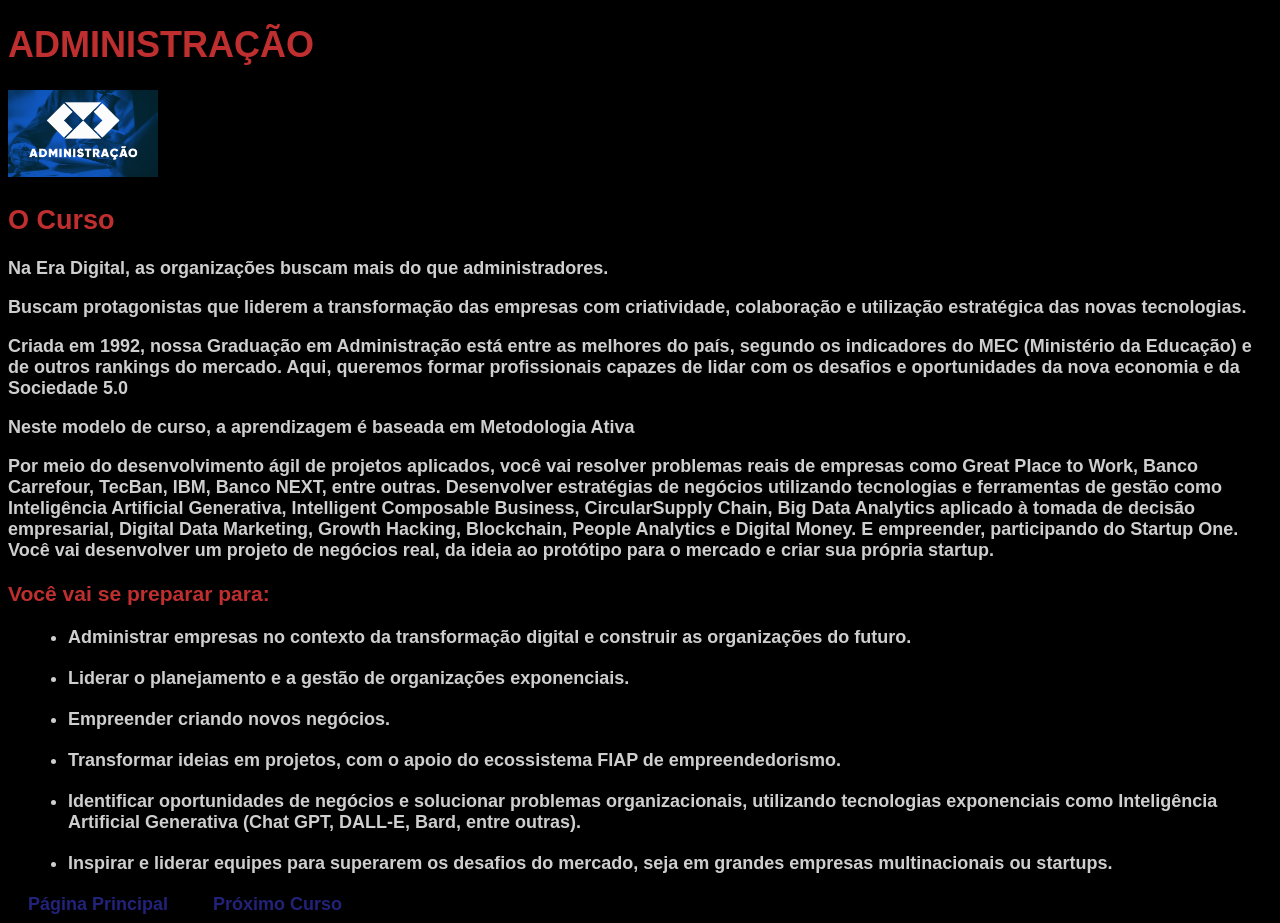
==== cursos/adm.html @ f766565e "Site FIAP ver1.0" ====
<!DOCTYPE html>
<html lang="en">
<head>
    <meta charset="UTF-8">
    <meta name="viewport" content="width=device-width, initial-scale=1.0">
    <title>ADMINISTRAÇÃO</title>
    <link rel="stylesheet" href="../css/style.css">
</head>
<body>
    <h1>ADMINISTRAÇÃO</h1>
   
    <img src="../img/adm.png" alt="Site FIAP" width="150px">

    <h2>O Curso</h2>
    <p>Na Era Digital, as organizações buscam mais do que administradores.</p>
    <p>Buscam protagonistas que liderem a transformação das empresas com criatividade, colaboração e utilização estratégica das novas tecnologias.</p>
    <p>Criada em 1992, nossa Graduação em Administração está entre as melhores do país, segundo os indicadores do MEC (Ministério da Educação) e de outros rankings do mercado. Aqui, queremos formar profissionais capazes de lidar com os desafios e oportunidades da nova economia e da Sociedade 5.0</p>
    <p>Neste modelo de curso, a aprendizagem é baseada em Metodologia Ativa</p>
    <p>Por meio do desenvolvimento ágil de projetos aplicados, você vai resolver problemas reais de empresas como Great Place to Work, Banco Carrefour, TecBan, IBM, Banco NEXT, entre outras. Desenvolver estratégias de negócios utilizando tecnologias e ferramentas de gestão como Inteligência Artificial Generativa, Intelligent Composable Business, CircularSupply Chain, Big Data Analytics aplicado à tomada de decisão empresarial, Digital Data Marketing, Growth Hacking, Blockchain, People Analytics e Digital Money. E empreender, participando do Startup One. Você vai desenvolver um projeto de negócios real, da ideia ao protótipo para o mercado e criar sua própria startup.</p>

    <h3>Você vai se preparar para:</h3>
    <p><ul>
        <li>Administrar empresas no contexto da transformação digital e construir as organizações do futuro.</li>
        <li>Liderar o planejamento e a gestão de organizações exponenciais.</li>
        <li>Empreender criando novos negócios.</li>
        <li>Transformar ideias em projetos, com o apoio do ecossistema FIAP de empreendedorismo.</li>
        <li>Identificar oportunidades de negócios e solucionar problemas organizacionais, utilizando tecnologias exponenciais como Inteligência Artificial Generativa (Chat GPT, DALL-E, Bard, entre outras).</li>
        <li>Inspirar e liderar equipes para superarem os desafios do mercado, seja em grandes empresas multinacionais ou startups.</li>
    </ul></p>

    <a href="../index.html">Página Principal</a>    <a href="ads.html">Próximo Curso</a>
    
</body>
</html>
---- css/style.css ----
body{
    background-color: black;
    color:  rgb(206, 206, 206);
    font-family:Arial, Helvetica, sans-serif;
    font-size: 18px;
    font-weight: bold;
}

a{
    margin: 20px;
    text-decoration: none;
    color: rgb(34, 34, 121);
}

h1{
    color:rgb(192, 47, 47);
}

h2{
    color:rgb(192, 47, 47);
}


h3{
    color:rgb(192, 47, 47);
}

li{
    margin: 20px;
}
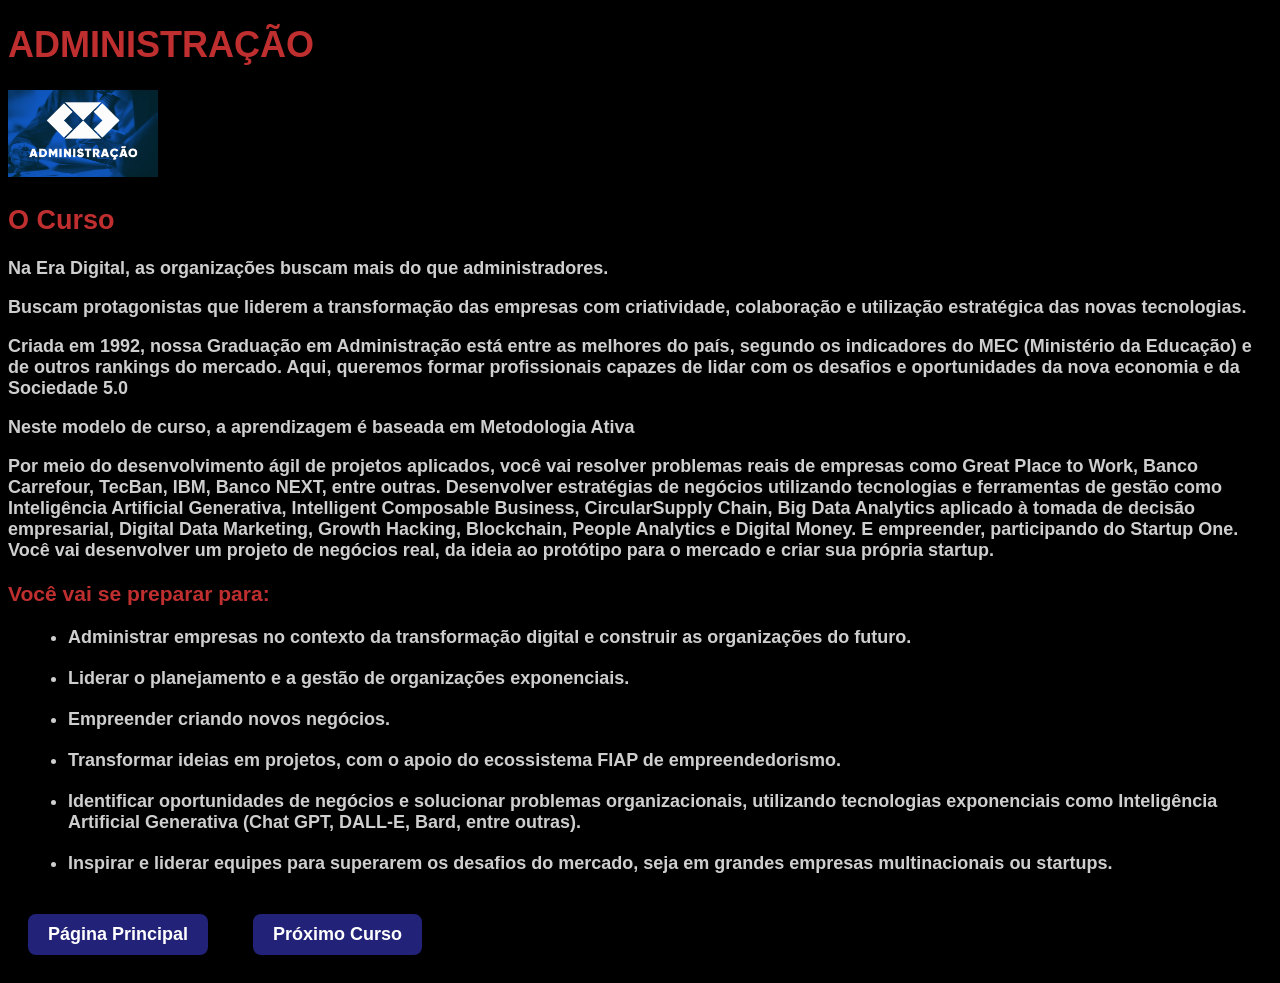
==== commit 9e7f8e0c: "Site FIAP ver 2.0" ====
--- a/cursos/adm.html
+++ b/cursos/adm.html
@@ -28,7 +28,7 @@
         <li>Inspirar e liderar equipes para superarem os desafios do mercado, seja em grandes empresas multinacionais ou startups.</li>
     </ul></p>
 
-    <a href="../index.html">Página Principal</a>    <a href="ads.html">Próximo Curso</a>
+    <a href="../index.html"  class="btn">Página Principal</a>    <a href="ads.html"  class="btn">Próximo Curso</a>
     
 </body>
 </html>
--- a/css/style.css
+++ b/css/style.css
@@ -27,4 +27,32 @@
 
 li{
     margin: 20px;
+}
+
+.botao {
+    display: inline-block;
+    padding: 10px 20px;
+    background-color: #ff0055;
+    color: white;
+    text-decoration: none;
+    border-radius: 8px;
+    font-weight: bold;
+}
+
+.botao:hover {
+    background-color: #cc0044;
+}
+
+.btn {
+    display: inline-block;
+    padding: 10px 20px;
+    background-color: rgb(34, 34, 121);
+    color: white;
+    text-decoration: none;
+    border-radius: 8px;
+    font-weight: bold;
+}
+
+.btn:hover {
+    background-color: rgb(23, 165, 201);
 }
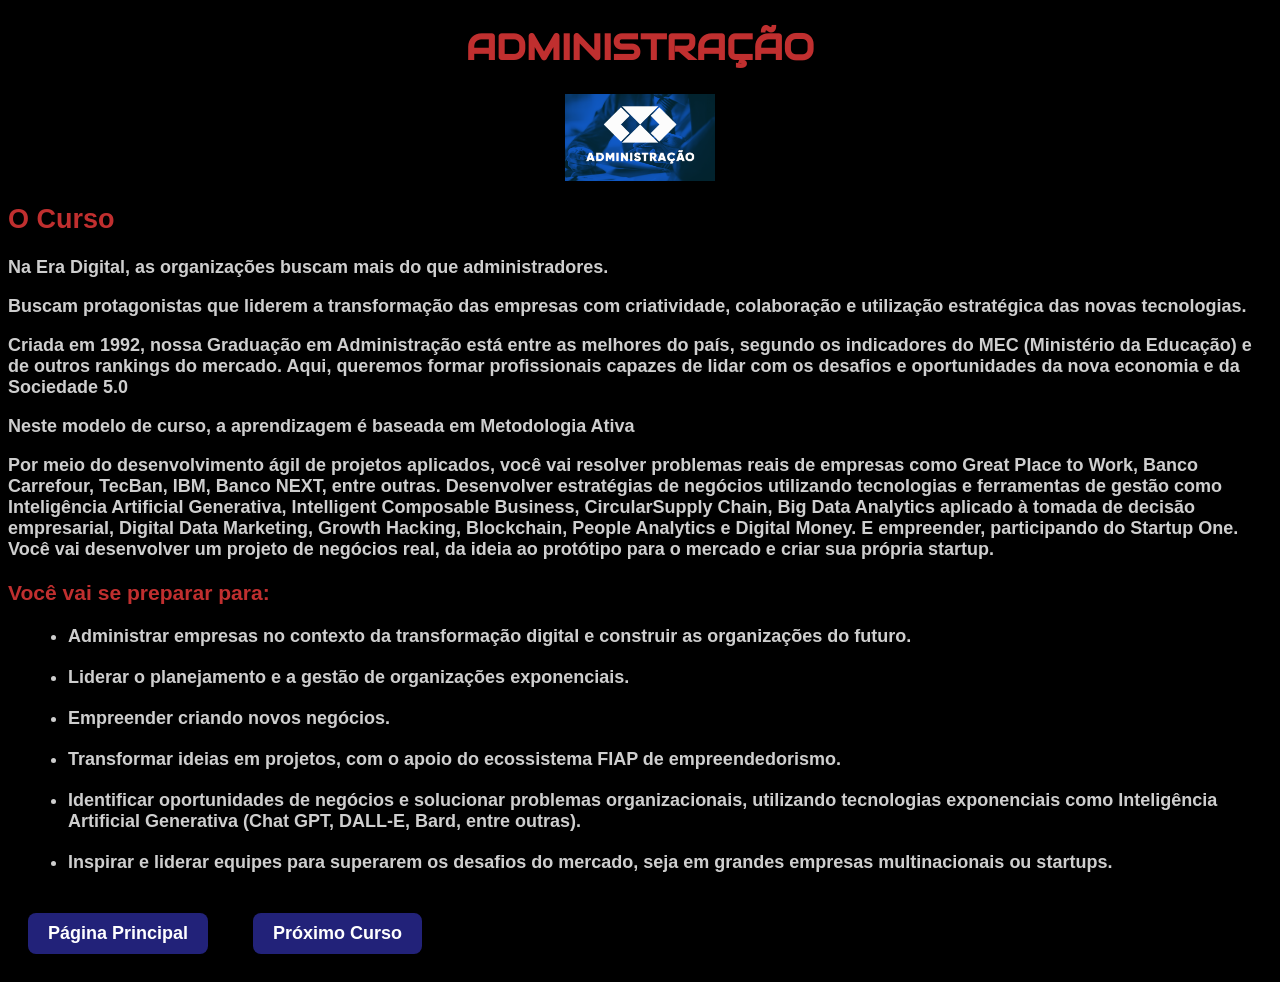
==== commit 1c9ec120: "Site FIAP ver 7.0" ====
--- a/cursos/adm.html
+++ b/cursos/adm.html
@@ -5,11 +5,14 @@
     <meta name="viewport" content="width=device-width, initial-scale=1.0">
     <title>ADMINISTRAÇÃO</title>
     <link rel="stylesheet" href="../css/style.css">
+    <link rel="preconnect" href="https://fonts.googleapis.com">
+    <link rel="preconnect" href="https://fonts.gstatic.com" crossorigin>
+    <link href="https://fonts.googleapis.com/css2?family=Audiowide&display=swap" rel="stylesheet">
 </head>
 <body>
     <h1>ADMINISTRAÇÃO</h1>
    
-    <img src="../img/adm.png" alt="Site FIAP" width="150px">
+    <img src="../img/adm.png" class="centralizar" alt="Site FIAP" width="150px">
 
     <h2>O Curso</h2>
     <p>Na Era Digital, as organizações buscam mais do que administradores.</p>
--- a/css/style.css
+++ b/css/style.css
@@ -14,12 +14,13 @@
 
 h1{
     color:rgb(192, 47, 47);
+    font-family: 'Audiowide', sans-serif;
+    text-align: center;
 }
 
 h2{
     color:rgb(192, 47, 47);
 }
-
 
 h3{
     color:rgb(192, 47, 47);
@@ -40,7 +41,7 @@
 }
 
 .botao:hover {
-    background-color: #cc0044;
+    background-color: #cc0346;
 }
 
 .btn {
@@ -55,4 +56,9 @@
 
 .btn:hover {
     background-color: rgb(23, 165, 201);
+}
+
+.centralizar{
+    display: block;
+    margin: 0 auto;
 }
